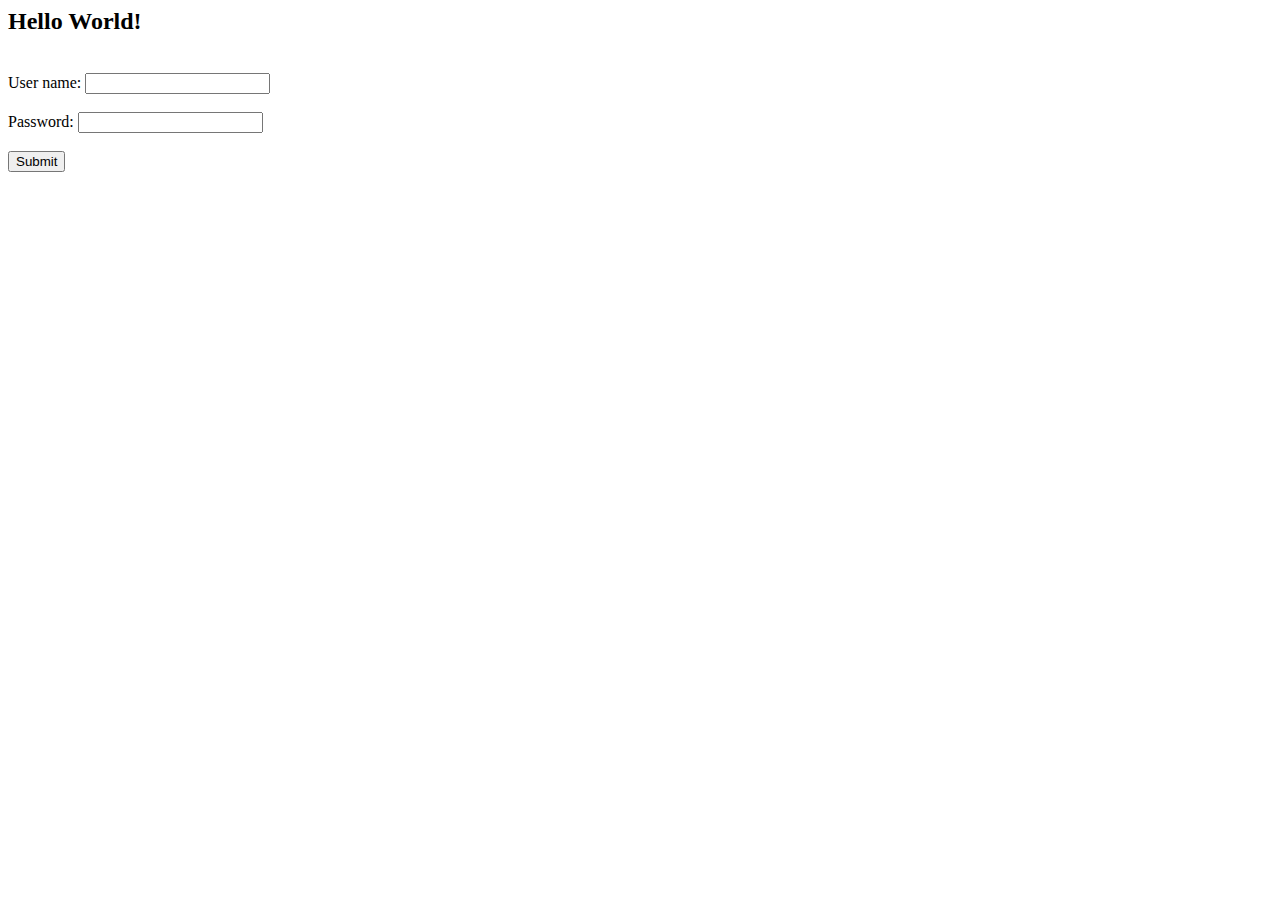
==== src/main/webapp/register.html @ 87837358 "Add some initial files." ====
<html>
<head>
	<meta http-equiv="Content-Type" content="text/html; charset=UTF-8">
	<title>Register</title>
</head>
<body>
<h2>Hello World!</h2>

	<form action="register" method="post">
		<br>
		User name: <input type="text" name="userName" /> <br> <br>
		Password: <input type="password" name="userPassword" /> <br> <br>
		<input type="submit" />
	</form>
	
</body>
</html>
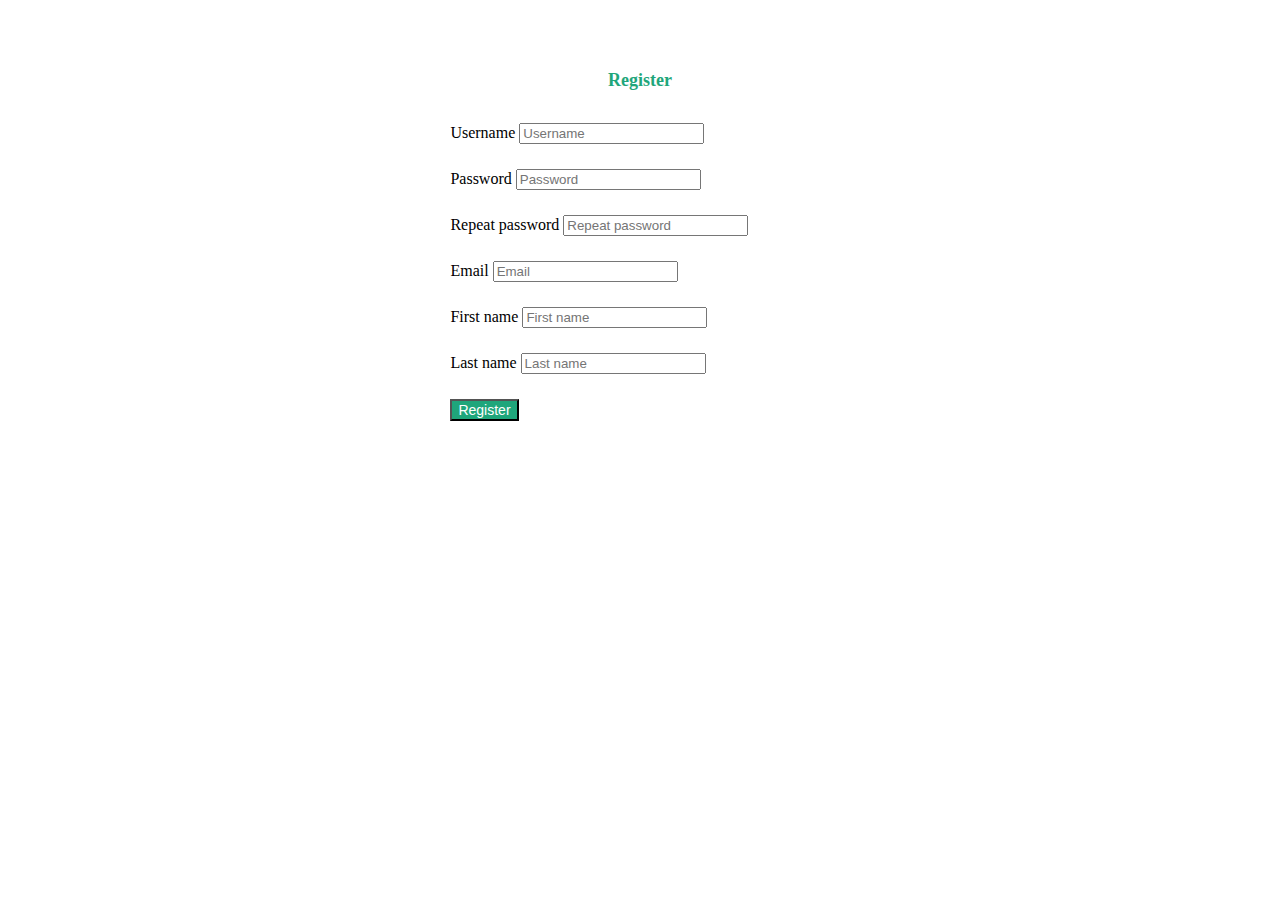
==== commit fb2bd150: "Registration improved" ====
--- a/src/main/webapp/register.html
+++ b/src/main/webapp/register.html
@@ -1,17 +1,71 @@
 <html>
 <head>
-	<meta http-equiv="Content-Type" content="text/html; charset=UTF-8">
-	<title>Register</title>
+<meta http-equiv="Content-Type" content="text/html; charset=UTF-8">
+<title>Register</title>
+<link rel="stylesheet" type="text/css"
+	href="/TMS/webjars/bootstrap/3.3.6/css/bootstrap.min.css" />
+<link rel="stylesheet" type="text/css" href="css/form.css" />
+<script type="text/javascript"
+	src="/TMS/webjars/angularjs/1.5.0/angular.min.js"></script>
+<script type="text/javascript" src="js/register.js"></script>
 </head>
 <body>
-<h2>Hello World!</h2>
+	<section id="form" ng-app="registerApp">
+		<div class="container">
+			<div class="row">
+				<div class="col-xs-12">
+					<div class="form-wrap">
+						<h1>Register</h1>
+						<form id="register-form" name="registerForm"
+							ng-controller="RegisterController as regCtrl"
+							ng-submit="registerForm.$valid && regCtrl.sendRegisterRequest()"
+							novalidate>
+							<div class="form-group">
+								<label for="username" class="sr-only">Username</label> <input
+									type="text" name="username" id="username" class="form-control"
+									placeholder="Username" ng-model="regCtrl.user.username"
+									required>
+							</div>
+							<div class="form-group">
+								<label for="key" class="sr-only">Password</label> <input
+									type="password" name="password" id="pass1" class="form-control"
+									placeholder="Password" ng-model="regCtrl.user.password"
+									required>
+							</div>
+							<div class="form-group">
+								<label for="key" class="sr-only">Repeat password</label> <input
+									type="password" name="password" id="pass2" class="form-control"
+									placeholder="Repeat password" ng-model="regCtrl.passwordCheck"
+									required>
+							</div>
+							<div class="form-group">
+								<label for="key" class="sr-only">Email</label> <input
+									type="email" name="email" id="email" class="form-control"
+									placeholder="Email" ng-model="regCtrl.user.email" required>
+							</div>
+							<div class="form-group">
+								<label for="key" class="sr-only">First name</label> <input
+									type="text" name="first name" id="fname" class="form-control"
+									placeholder="First name" ng-model="regCtrl.user.firstname"
+									required>
+							</div>
+							<div class="form-group">
+								<label for="key" class="sr-only">Last name</label> <input
+									type="text" name="last name" id="lname" class="form-control"
+									placeholder="Last name" ng-model="regCtrl.user.lastname"
+									required>
+							</div>
+							<input type="submit" id="btn-register"
+								class="btn btn-custom btn-lg btn-block" value="Register">
+						</form>
+					</div>
+				</div>
+				<!-- /.col-xs-12 -->
+			</div>
+			<!-- /.row -->
+		</div>
+		<!-- /.container -->
+	</section>
 
-	<form action="register" method="post">
-		<br>
-		User name: <input type="text" name="userName" /> <br> <br>
-		Password: <input type="password" name="userPassword" /> <br> <br>
-		<input type="submit" />
-	</form>
-	
 </body>
 </html>
--- a/src/main/webapp/css/form.css
+++ b/src/main/webapp/css/form.css
@@ -0,0 +1,85 @@
+@CHARSET "UTF-8";
+/*    --------------------------------------------------
+	:: Form Section
+	-------------------------------------------------- */
+#form {
+    padding-top: 50px
+}
+#form .form-wrap {
+    width: 30%;
+    margin: 0 auto;
+}
+#form h1 {
+    color: #1fa67b;
+    font-size: 18px;
+    text-align: center;
+    font-weight: bold;
+    padding-bottom: 20px;
+}
+#form .form-group {
+    margin-bottom: 25px;
+}
+#form .checkbox {
+    margin-bottom: 20px;
+    position: relative;
+    -webkit-user-select: none;
+    -moz-user-select: none;
+    -ms-user-select: none;
+    -o-user-select: none;
+    user-select: none;
+}
+#form .checkbox.show:before {
+    content: '\e013';
+    color: #1fa67b;
+    font-size: 17px;
+    margin: 1px 0 0 3px;
+    position: absolute;
+    pointer-events: none;
+    font-family: 'Glyphicons Halflings';
+}
+#form .checkbox .character-checkbox {
+    width: 25px;
+    height: 25px;
+    cursor: pointer;
+    border-radius: 3px;
+    border: 1px solid #ccc;
+    vertical-align: middle;
+    display: inline-block;
+}
+#form .checkbox .label {
+    color: #6d6d6d;
+    font-size: 13px;
+    font-weight: normal;
+}
+#form .btn.btn-custom {
+    font-size: 14px;
+	margin-bottom: 20px;
+}
+#form .forget {
+    font-size: 13px;
+	text-align: center;
+	display: block;
+}
+
+.ng-invalid.ng-dirty {
+	border-color: #FA787E;
+}
+
+.ng-valid.ng-dirty {
+	border-color: #78FA89;
+}
+
+/*    --------------------------------------------------
+	:: Inputs & Buttons
+	-------------------------------------------------- */
+.form-control {
+    color: #212121;
+}
+.btn-custom {
+    color: #fff;
+	background-color: #1fa67b;
+}
+.btn-custom:hover,
+.btn-custom:focus {
+    color: #fff;
+}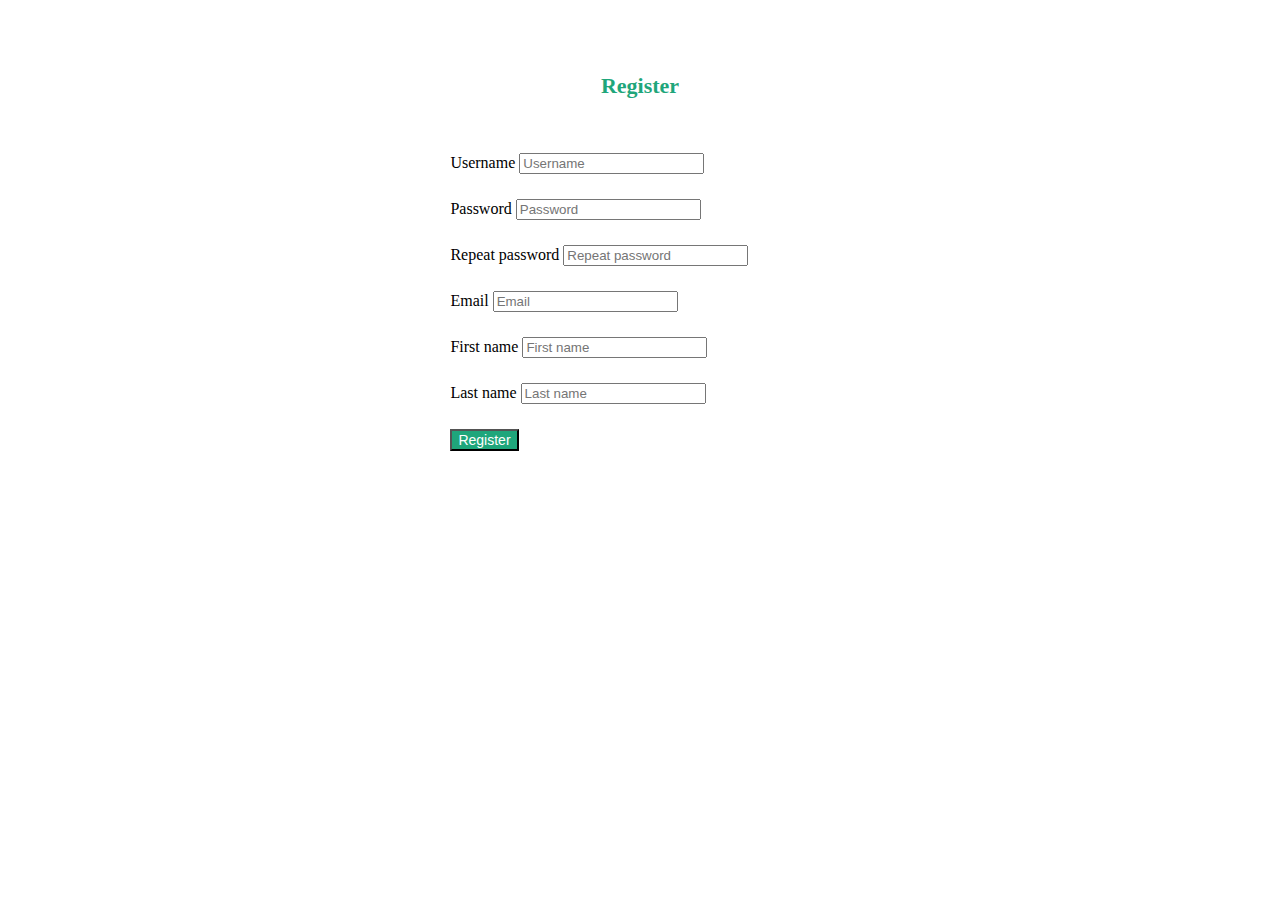
==== commit b7f7d5b4: "Registration errors added" ====
--- a/src/main/webapp/register.html
+++ b/src/main/webapp/register.html
@@ -8,6 +8,7 @@
 <script type="text/javascript"
 	src="/TMS/webjars/angularjs/1.5.0/angular.min.js"></script>
 <script type="text/javascript" src="js/register.js"></script>
+<script type="text/javascript" src="js/sjcl.js"></script>
 </head>
 <body>
 	<section id="form" ng-app="registerApp">
@@ -20,6 +21,7 @@
 							ng-controller="RegisterController as regCtrl"
 							ng-submit="registerForm.$valid && regCtrl.sendRegisterRequest()"
 							novalidate>
+							<div class="error" ng-show="regError" ng-bind="errorMessage"></div>
 							<div class="form-group">
 								<label for="username" class="sr-only">Username</label> <input
 									type="text" name="username" id="username" class="form-control"
--- a/src/main/webapp/css/form.css
+++ b/src/main/webapp/css/form.css
@@ -11,6 +11,13 @@
 }
 #form h1 {
     color: #1fa67b;
+    font-size: 22px;
+    text-align: center;
+    font-weight: bold;
+    padding-bottom: 20px;
+}
+#form .error {
+	color: red;
     font-size: 18px;
     text-align: center;
     font-weight: bold;
